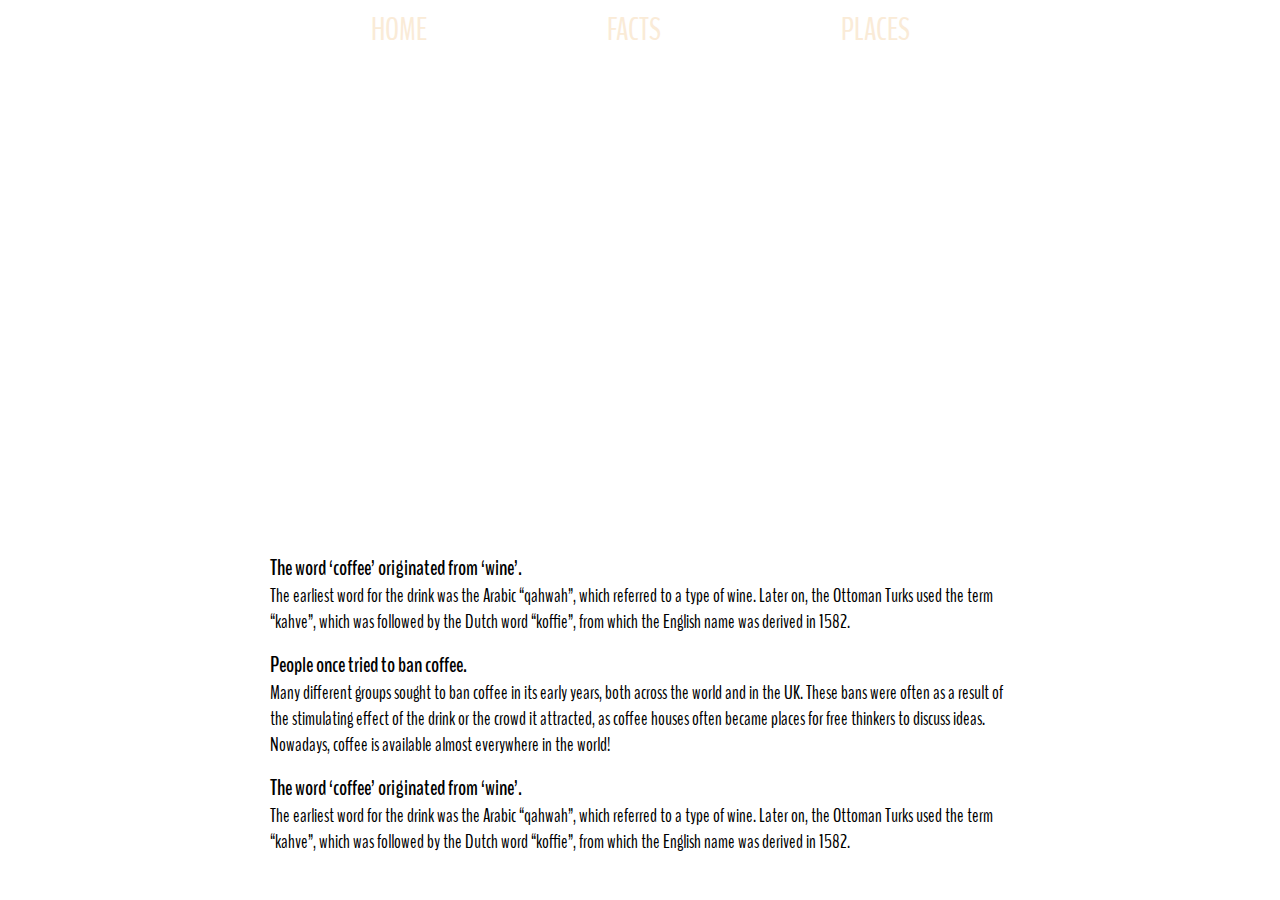
==== facts.html @ b54e66ee "Add improved styling" ====
<!DOCTYPE html>
<html lang="en">
  <head>
    <meta charset="UTF-8" />
    <meta http-equiv="X-UA-Compatible" content="IE=edge" />
    <meta name="viewport" content="width=device-width, initial-scale=1.0" />
    <title>Facts About Coffee</title>
    <link rel="stylesheet" href="style.css" />
    <link
      href="https://fonts.googleapis.com/css2?family=BenchNine:wght@700&display=swap"
      rel="stylesheet"
    />
  </head>
  <body id="img-bg-main">
    <header>
      <nav>
        <a href="index.html">HOME</a>
        <a href="facts.html">FACTS</a>
        <a href="places.html">PLACES</a>
      </nav>
    </header>
    <main id="facts">
      <section id="body-of-page">
        <h3>The word ‘coffee’ originated from ‘wine’.</h3>
        <p>
          The earliest word for the drink was the Arabic “qahwah”, which
          referred to a type of wine. Later on, the Ottoman Turks used the term
          “kahve”, which was followed by the Dutch word “koffie”, from which the
          English name was derived in 1582.
        </p>
        <h3>People once tried to ban coffee.</h3>
        <p>
          Many different groups sought to ban coffee in its early years, both
          across the world and in the UK. These bans were often as a result of
          the stimulating effect of the drink or the crowd it attracted, as
          coffee houses often became places for free thinkers to discuss ideas.
          Nowadays, coffee is available almost everywhere in the world!
        </p>
        <h3>The word ‘coffee’ originated from ‘wine’.</h3>
        <p>
          The earliest word for the drink was the Arabic “qahwah”, which
          referred to a type of wine. Later on, the Ottoman Turks used the term
          “kahve”, which was followed by the Dutch word “koffie”, from which the
          English name was derived in 1582.
        </p>
      </section>
    </main>
  </body>
</html>
---- style.css ----
* {
  box-sizing: border-box;
  margin: 0;
  padding: 0;
}

/* Background image */
#img-bg-main {
  background: url("nathan-dumlao-XOhI_kW_TaM-unsplash (1).jpg") center
    center/cover no-repeat;
  background-position-y: -950px;
}

/* Nav bar */
nav {
  display: flex;
  flex-direction: row;
  padding-top: 0.5rem;
  justify-content: center;
}

a {
  display: inline-block;
  text-decoration: none;
  color: antiquewhite;
  font-size: 2rem;
  font-family: "BenchNine", sans-serif;
  margin: 0 90px;
}
#body-of-page {
  margin: 0 auto;
  width: 800px;
  background: rgba(255, 255, 255, 0.774);
  position: absolute;
  bottom: 0;
  left: calc(50% - 400px);
  padding: 30px;
  border-radius: 30px;
  font-family: "BenchNine", sans-serif;
  font-size: 1.2rem;
}

p {
  padding-bottom: 15px;
}

.location-item {
  display: flex;
  margin: 15px;
}
.location-img {
  height: 200px;
}
.location-text {
  margin: auto 30px;
}
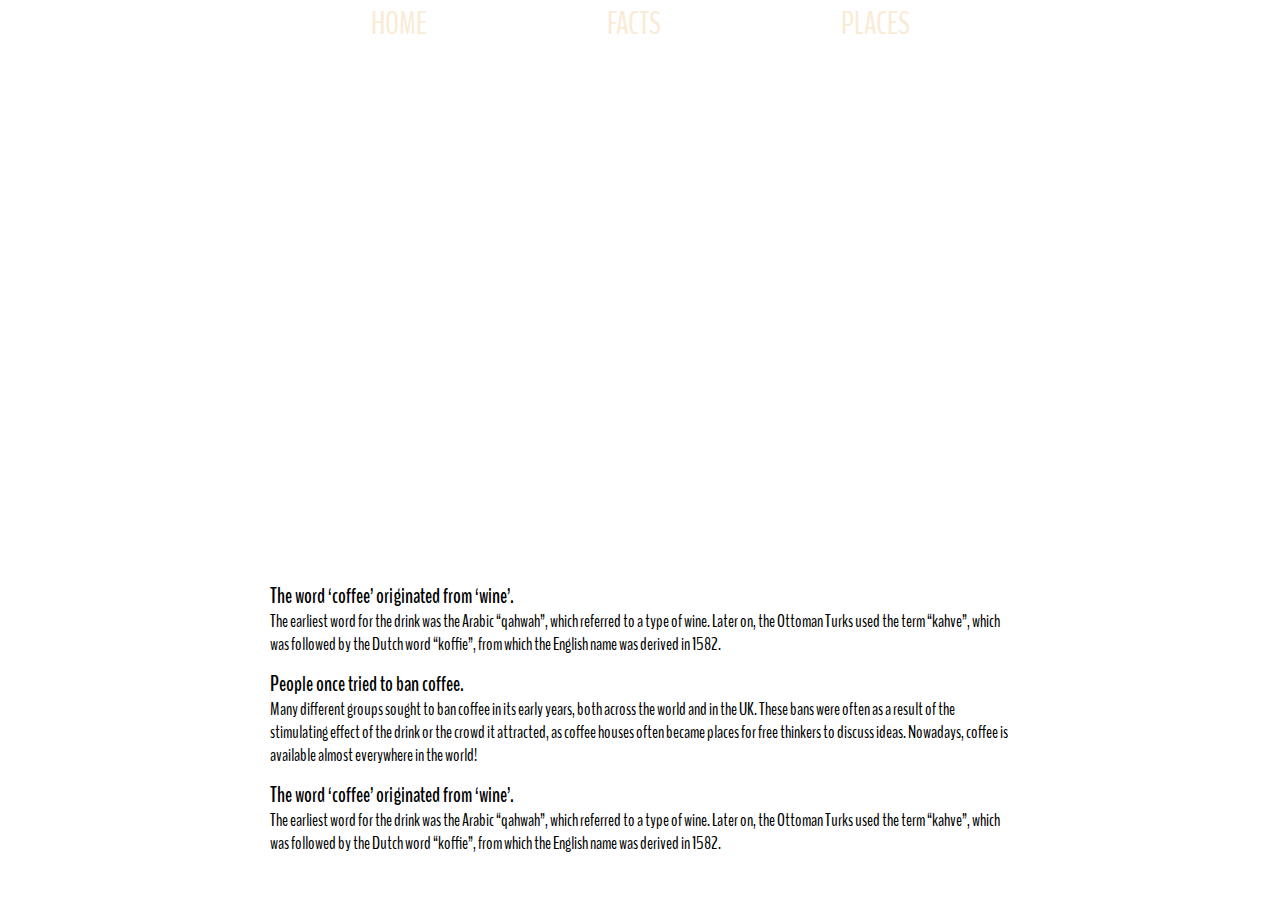
==== commit 20ece81b: "Add favicon and heading to Places page" ====
--- a/facts.html
+++ b/facts.html
@@ -9,6 +9,11 @@
     <link
       href="https://fonts.googleapis.com/css2?family=BenchNine:wght@700&display=swap"
       rel="stylesheet"
+    />
+    <link
+      rel="shortcut icon"
+      type="/cropped-Favicon.png"
+      href="/cropped-Favicon.png"
     />
   </head>
   <body id="img-bg-main">
--- a/style.css
+++ b/style.css
@@ -15,8 +15,12 @@
 nav {
   display: flex;
   flex-direction: row;
-  padding-top: 0.5rem;
+  padding-top: 0.1rem;
   justify-content: center;
+}
+
+h2 {
+  text-align: center;
 }
 
 a {
@@ -37,7 +41,7 @@
   padding: 30px;
   border-radius: 30px;
   font-family: "BenchNine", sans-serif;
-  font-size: 1.2rem;
+  font-size: 1.1rem;
 }
 
 p {
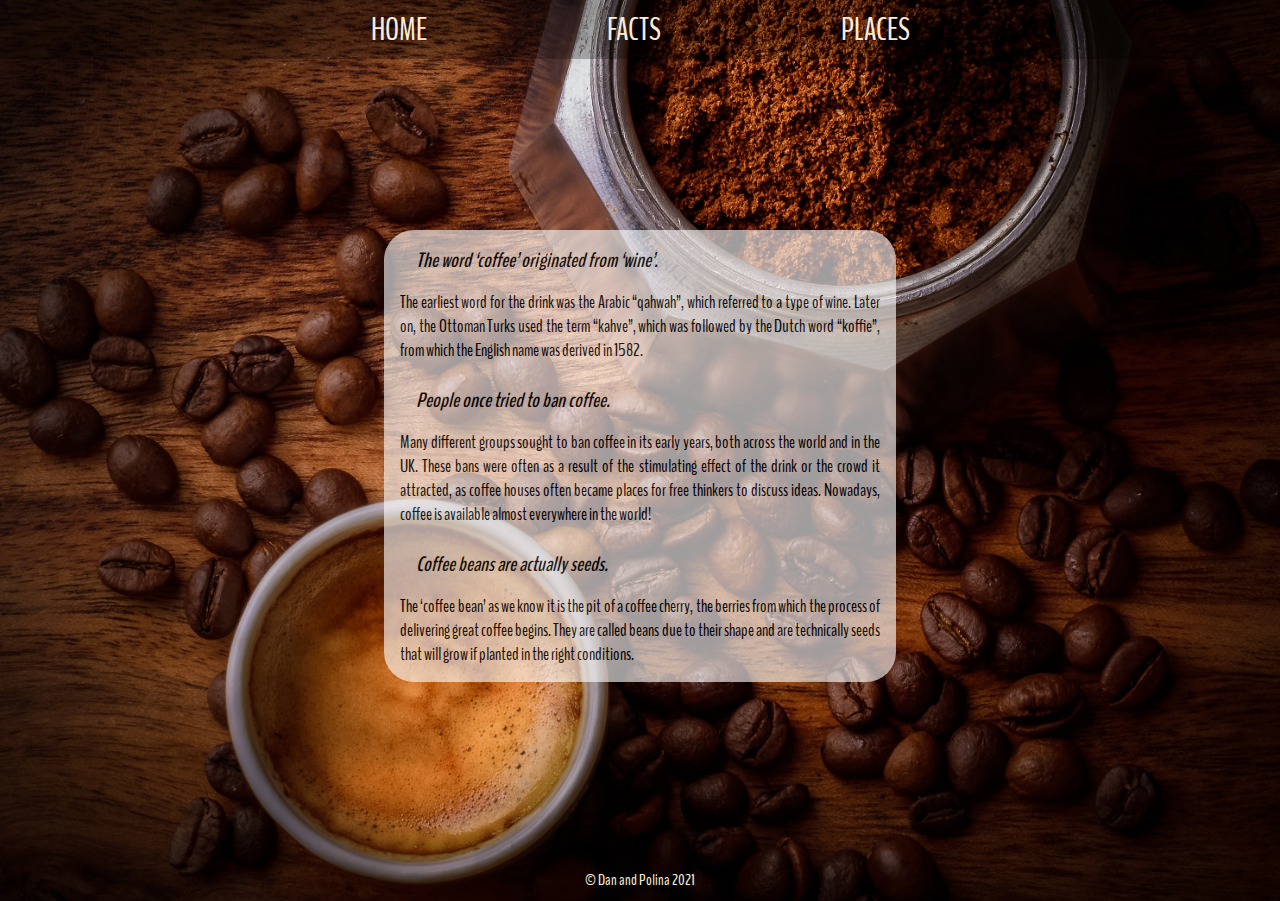
==== commit 8a2fb0cb: "New layouts and info" ====
--- a/facts.html
+++ b/facts.html
@@ -16,7 +16,7 @@
       href="/cropped-Favicon.png"
     />
   </head>
-  <body id="img-bg-main">
+  <body>
     <header>
       <nav>
         <a href="index.html">HOME</a>
@@ -24,8 +24,8 @@
         <a href="places.html">PLACES</a>
       </nav>
     </header>
-    <main id="facts">
-      <section id="body-of-page">
+    <main>
+      <section class="body-of-page">
         <h3>The word ‘coffee’ originated from ‘wine’.</h3>
         <p>
           The earliest word for the drink was the Arabic “qahwah”, which
@@ -33,6 +33,7 @@
           “kahve”, which was followed by the Dutch word “koffie”, from which the
           English name was derived in 1582.
         </p>
+        <br />
         <h3>People once tried to ban coffee.</h3>
         <p>
           Many different groups sought to ban coffee in its early years, both
@@ -41,14 +42,18 @@
           coffee houses often became places for free thinkers to discuss ideas.
           Nowadays, coffee is available almost everywhere in the world!
         </p>
-        <h3>The word ‘coffee’ originated from ‘wine’.</h3>
+        <br />
+        <h3>Coffee beans are actually seeds.</h3>
         <p>
-          The earliest word for the drink was the Arabic “qahwah”, which
-          referred to a type of wine. Later on, the Ottoman Turks used the term
-          “kahve”, which was followed by the Dutch word “koffie”, from which the
-          English name was derived in 1582.
+          The ‘coffee bean’ as we know it is the pit of a coffee cherry, the
+          berries from which the process of delivering great coffee begins. They
+          are called beans due to their shape and are technically seeds that
+          will grow if planted in the right conditions.
         </p>
       </section>
     </main>
+    <footer>
+      <p>&copy Dan and Polina 2021</p>
+    </footer>
   </body>
 </html>
--- a/style.css
+++ b/style.css
@@ -4,19 +4,32 @@
   padding: 0;
 }
 
-/* Background image */
-#img-bg-main {
-  background: url("nathan-dumlao-XOhI_kW_TaM-unsplash (1).jpg") center
-    center/cover no-repeat;
-  background-position-y: -950px;
+body {
+  background: url("coffee.jpg") center center/cover no-repeat;
+  height: 100vh;
 }
 
-/* Nav bar */
+main {
+  height: 90vh;
+  margin: auto;
+  text-align: center;
+}
+
 nav {
   display: flex;
   flex-direction: row;
-  padding-top: 0.1rem;
+  padding: 0.5rem 0;
   justify-content: center;
+  background: rgba(0, 0, 0, 0.26);
+}
+
+h1 {
+  padding-top: calc(100% / 6);
+  font-size: 400%;
+  font-family: "BenchNine", sans-serif;
+  color: antiquewhite;
+  opacity: 70%;
+  font-style: italic;
 }
 
 h2 {
@@ -31,30 +44,54 @@
   font-family: "BenchNine", sans-serif;
   margin: 0 90px;
 }
-#body-of-page {
-  margin: 0 auto;
-  width: 800px;
+
+.body-of-page {
+  position: absolute;
+  left: 30vw;
+  top: 22vh;
+  max-width: 40vw;
+  max-height: 80vh;
+  contain: content;
   background: rgba(255, 255, 255, 0.774);
-  position: absolute;
-  bottom: 0;
-  left: calc(50% - 400px);
-  padding: 30px;
+  opacity: 80%;
+  text-align: justify;
+  padding: 1rem;
+  margin: 2rem auto;
   border-radius: 30px;
   font-family: "BenchNine", sans-serif;
-  font-size: 1.1rem;
+  font-size: 2vh;
+  overflow: clip;
 }
 
-p {
-  padding-bottom: 15px;
+.body-of-page h3 {
+  display: inline-block;
+  font-size: 1.3rem;
+  font-style: italic;
+  font-weight: 300%;
+}
+
+footer {
+  display: block;
+  height: 2rem;
+  color: antiquewhite;
+  font-size: 1rem;
+  font-family: "BenchNine", sans-serif;
+  text-align: center;
+  padding-bottom: 2rem;
 }
 
 .location-item {
   display: flex;
-  margin: 15px;
+  padding: 1rem;
 }
+
+.location-text,
+h3 {
+  padding: 0 0 1rem 1rem;
+}
+
 .location-img {
-  height: 200px;
+  border-radius: 0 25%;
+  max-height: 7rem;
+  margin: 0;
 }
-.location-text {
-  margin: auto 30px;
-}
